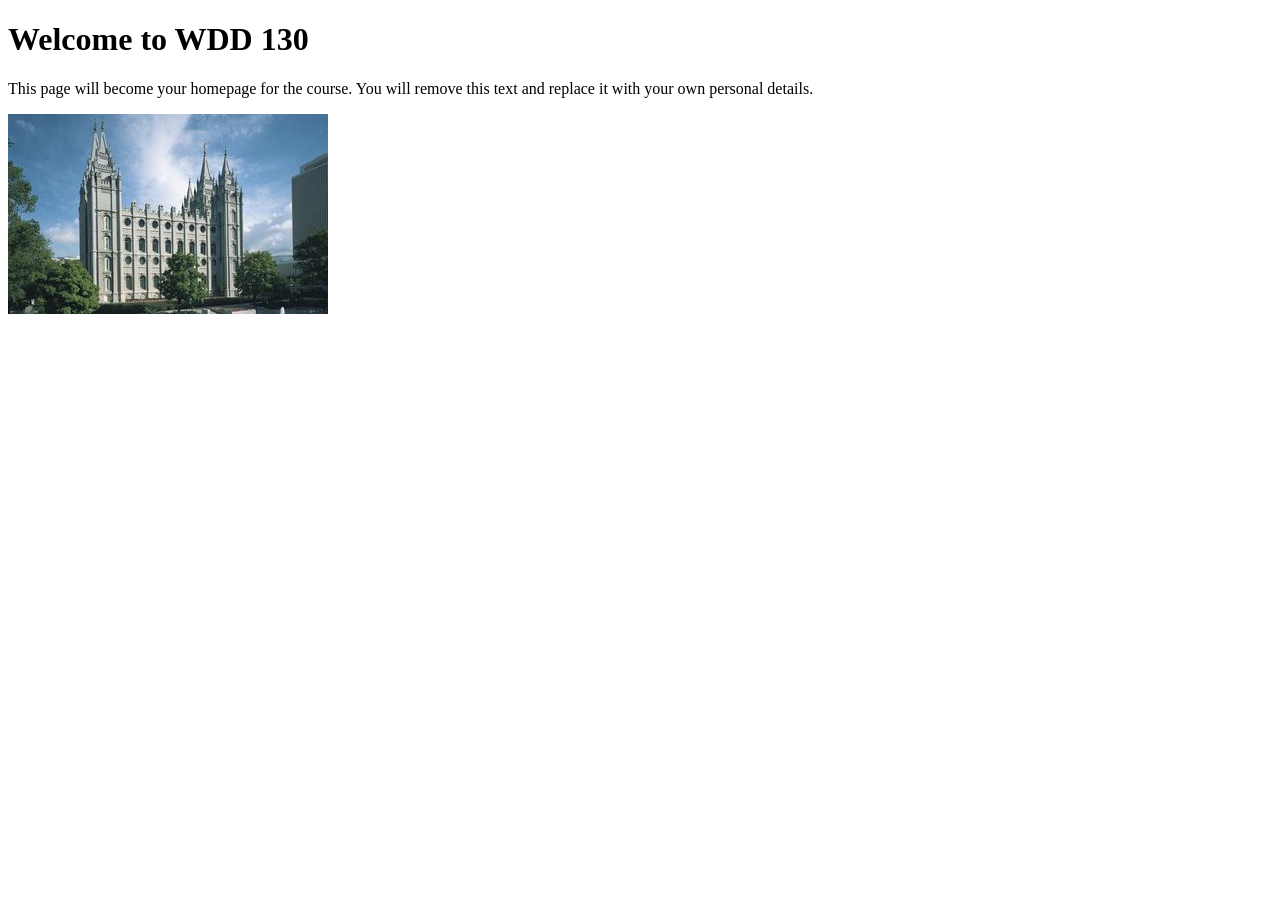
==== index.html @ c6e9fec4 "Initial commit" ====
<!DOCTYPE html>
<html lang="en">

<head>
    <meta charset="UTF-8">
    <meta name="viewport" content="width=device-width, initial-scale=1.0">
    <title>WDD 130 | Personal Homepage</title>
</head>

<body>
    <h1>Welcome to WDD 130</h1>
    <p>This page will become your homepage for the course. You will remove this text and replace it with your own personal details.</p>

    <img src="images/salt-lake-temple.jpg" alt="The Salt Lake Temple.">
</body>

</html>
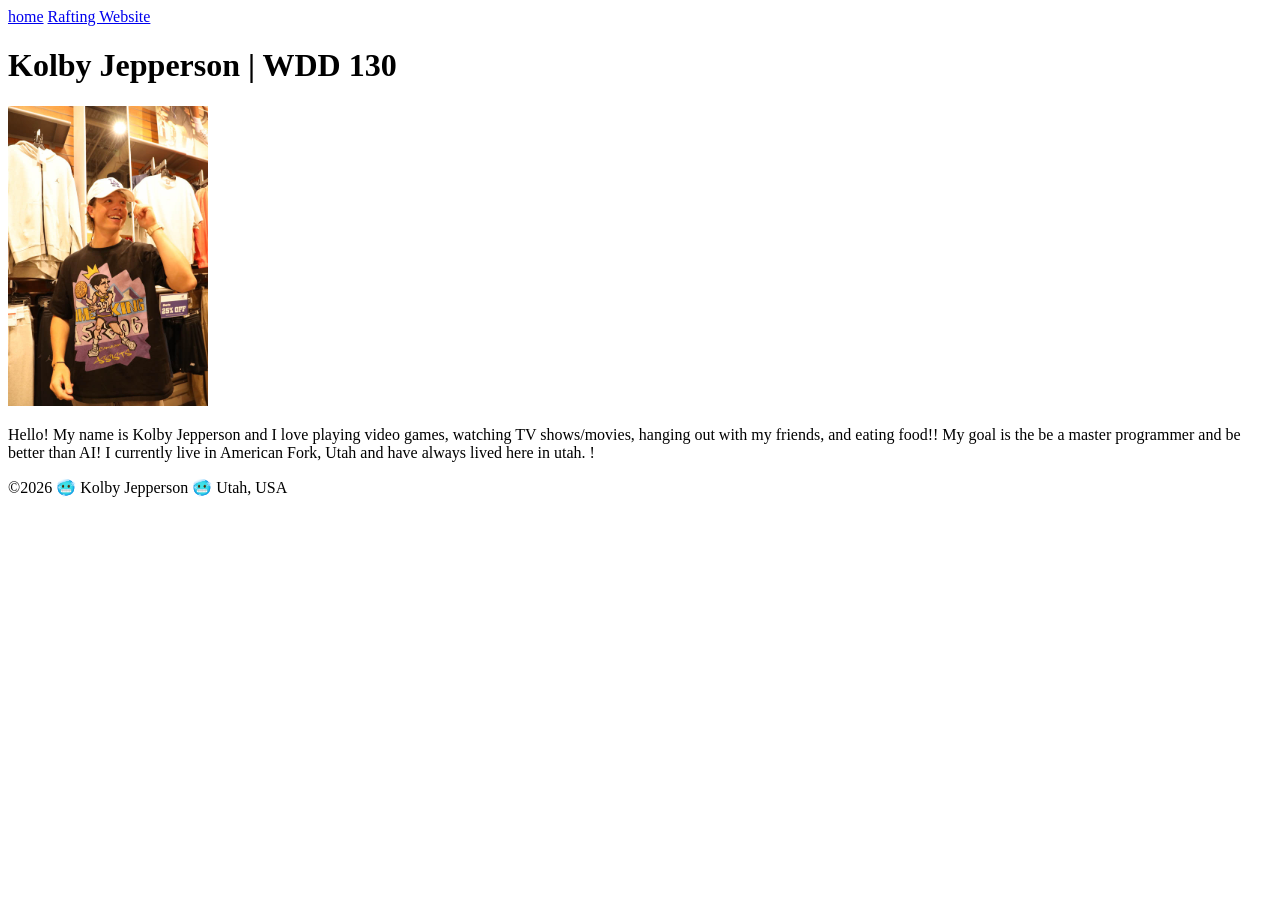
==== commit 63a51db0: "added things to my homepage" ====
--- a/index.html
+++ b/index.html
@@ -4,14 +4,25 @@
 <head>
     <meta charset="UTF-8">
     <meta name="viewport" content="width=device-width, initial-scale=1.0">
-    <title>WDD 130 | Personal Homepage</title>
+    <title>Kolby Jepperson | WDD 130</title>
 </head>
 
 <body>
-    <h1>Welcome to WDD 130</h1>
-    <p>This page will become your homepage for the course. You will remove this text and replace it with your own personal details.</p>
-
-    <img src="images/salt-lake-temple.jpg" alt="The Salt Lake Temple.">
+    <header>
+        <nav>
+            <a href="#">home</a>
+            <a href="wwr/">Rafting Website</a>
+        </nav>
+    </header>
+    <main>
+        <h1>Kolby Jepperson | WDD 130 </h1>
+        <img src="images/profile.jpg" alt="Photo of me smiling" width="200">
+        <p>Hello! My name is Kolby Jepperson and I love playing video games, watching TV shows/movies, hanging out with my friends, and eating food!!
+            My goal is the be a master programmer and be better than AI! I currently live in American Fork, Utah and have always lived here in utah. !</p>
+    </main>
+    <footer>
+        <p>©️2026 🥶 Kolby Jepperson 🥶 Utah, USA</p>
+    </footer>
 </body>
 
 </html>
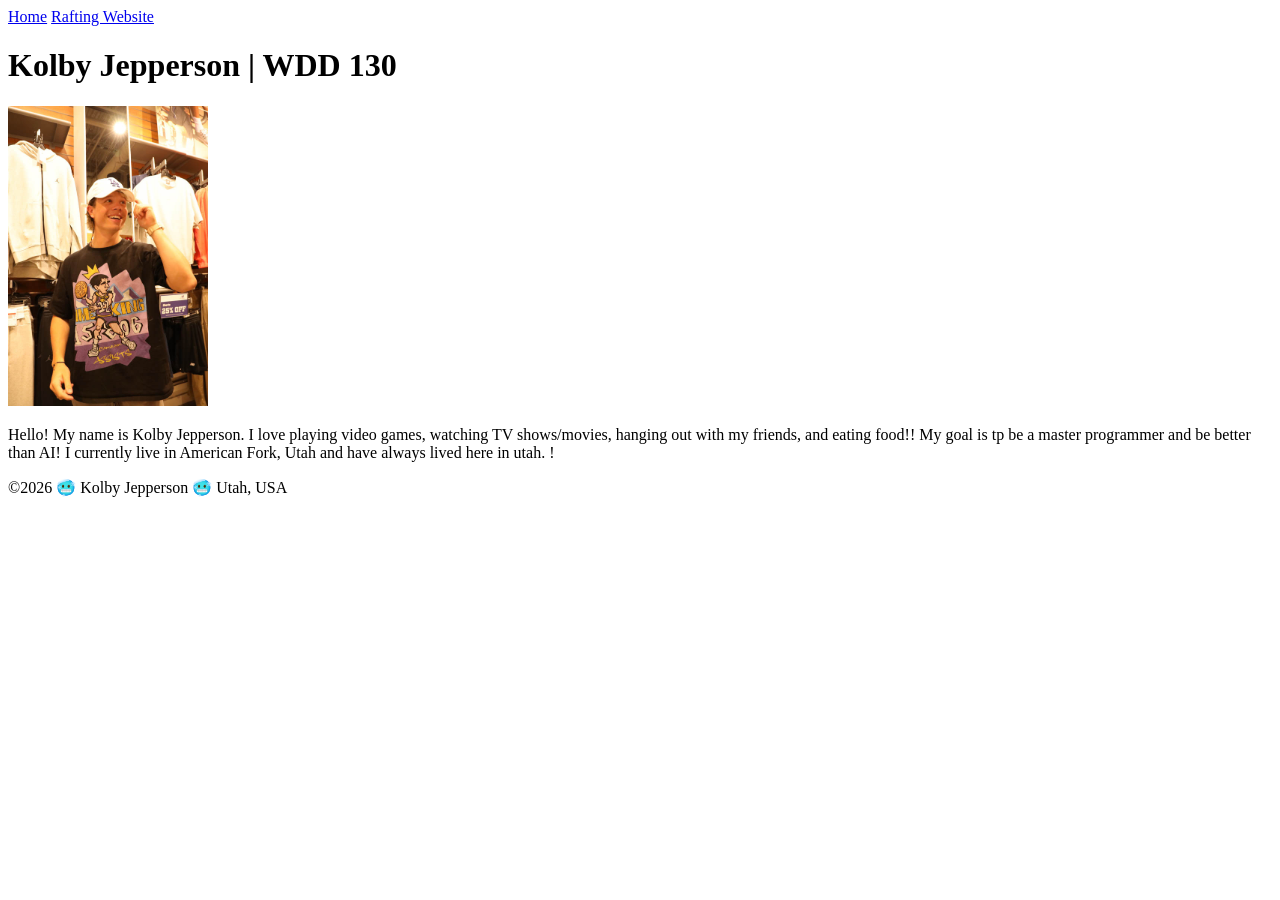
==== commit bc337f5b: "Changed the capitalization of "home"" ====
--- a/index.html
+++ b/index.html
@@ -10,15 +10,15 @@
 <body>
     <header>
         <nav>
-            <a href="#">home</a>
+            <a href="#">Home</a>
             <a href="wwr/">Rafting Website</a>
         </nav>
     </header>
     <main>
         <h1>Kolby Jepperson | WDD 130 </h1>
-        <img src="images/profile.jpg" alt="Photo of me smiling" width="200">
-        <p>Hello! My name is Kolby Jepperson and I love playing video games, watching TV shows/movies, hanging out with my friends, and eating food!!
-            My goal is the be a master programmer and be better than AI! I currently live in American Fork, Utah and have always lived here in utah. !</p>
+        <img src="images/profile.jpg" alt="Photo of Kolby Jepperson smiling" width="200">
+        <p>Hello! My name is Kolby Jepperson. I love playing video games, watching TV shows/movies, hanging out with my friends, and eating food!!
+            My goal is tp be a master programmer and be better than AI! I currently live in American Fork, Utah and have always lived here in utah. !</p>
     </main>
     <footer>
         <p>©️2026 🥶 Kolby Jepperson 🥶 Utah, USA</p>
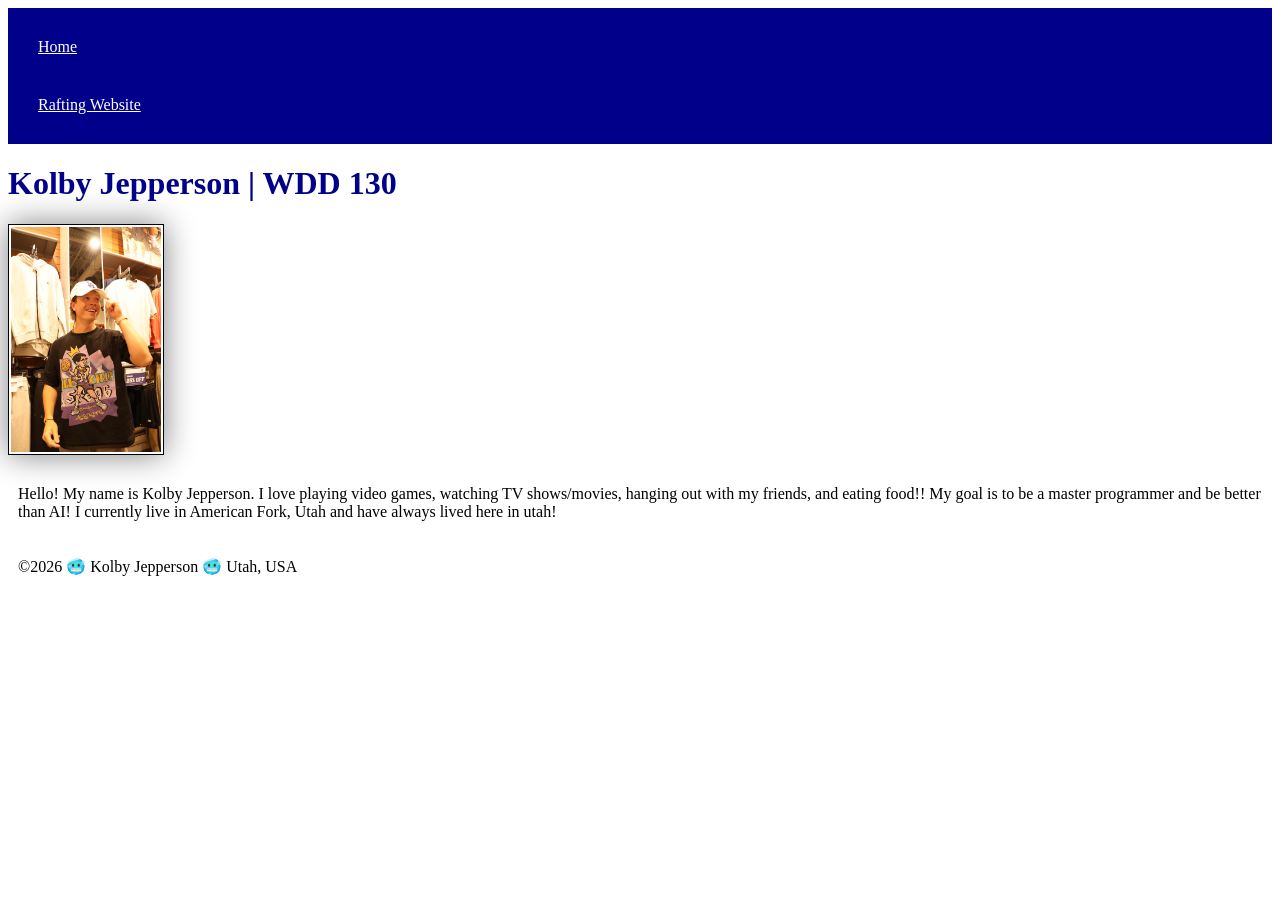
==== commit 8a875411: "added css styling" ====
--- a/index.html
+++ b/index.html
@@ -5,7 +5,7 @@
     <meta charset="UTF-8">
     <meta name="viewport" content="width=device-width, initial-scale=1.0">
     <title>Kolby Jepperson | WDD 130</title>
-</head>
+    <link rel="stylesheet" href="styles/styles.css" </head>
 
 <body>
     <header>
@@ -18,7 +18,7 @@
         <h1>Kolby Jepperson | WDD 130 </h1>
         <img src="images/profile.jpg" alt="Photo of Kolby Jepperson smiling" width="200">
         <p>Hello! My name is Kolby Jepperson. I love playing video games, watching TV shows/movies, hanging out with my friends, and eating food!!
-            My goal is tp be a master programmer and be better than AI! I currently live in American Fork, Utah and have always lived here in utah. !</p>
+            My goal is to be a master programmer and be better than AI! I currently live in American Fork, Utah and have always lived here in utah!</p>
     </main>
     <footer>
         <p>©️2026 🥶 Kolby Jepperson 🥶 Utah, USA</p>
--- a/styles/styles.css
+++ b/styles/styles.css
@@ -0,0 +1,26 @@
+nav {
+    background-color: darkblue;
+    padding: 10px;
+}
+
+nav a {
+    color: white;
+    display: block;
+    padding: 20px;
+}
+
+h1 {
+    color: darkblue;
+}
+
+img {
+    width: 150px;
+    height: auto;
+    border: 1px solid black;
+    padding: 2px;
+    box-shadow: 0 0 30px gray;
+}
+
+p {
+    padding: 10px;
+}
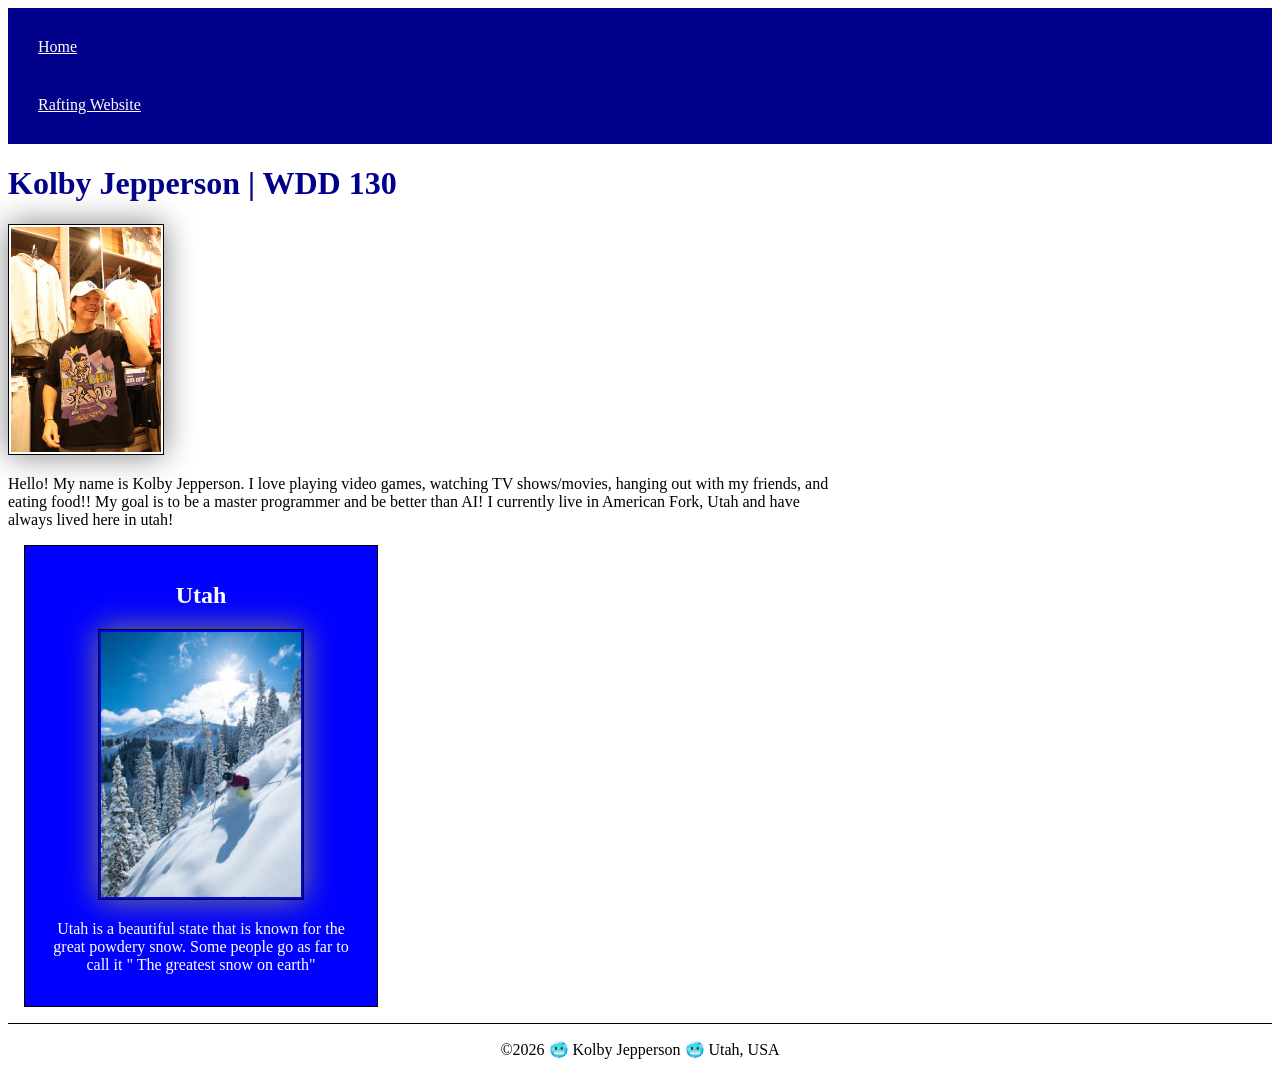
==== commit cac14876: "added a bunch to the css" ====
--- a/index.html
+++ b/index.html
@@ -5,7 +5,10 @@
     <meta charset="UTF-8">
     <meta name="viewport" content="width=device-width, initial-scale=1.0">
     <title>Kolby Jepperson | WDD 130</title>
-    <link rel="stylesheet" href="styles/styles.css" </head>
+    <meta name="description" content="This is the homepage for Kolby Jepperson in WDD130. The purpose of this page is to learn how to create a web page ">
+    <meta name="author" content="Kolby Jepperson">
+    <link rel="stylesheet" href="styles/styles.css">
+</head>
 
 <body>
     <header>
@@ -20,6 +23,11 @@
         <p>Hello! My name is Kolby Jepperson. I love playing video games, watching TV shows/movies, hanging out with my friends, and eating food!!
             My goal is to be a master programmer and be better than AI! I currently live in American Fork, Utah and have always lived here in utah!</p>
     </main>
+    <aside>
+        <h2>Utah</h2>
+        <img src="images/snowboarding.jpg" alt="Some dude shredding the mountain">
+        <p> Utah is a beautiful state that is known for the great powdery snow. Some people go as far to call it " The greatest snow on earth"</p>
+    </aside>
     <footer>
         <p>©️2026 🥶 Kolby Jepperson 🥶 Utah, USA</p>
     </footer>
--- a/styles/styles.css
+++ b/styles/styles.css
@@ -24,3 +24,37 @@
 p {
     padding: 10px;
 }
+
+main {
+    max-width: 840px;
+}
+
+aside {
+    width: 20rem;
+    margin: 1rem;
+    border: 1px solid black;
+    padding: 1rem;
+    background-color: blue;
+    color: white;
+    text-align: center;
+}
+
+aside img {
+    width: 200px;
+    height: auto;
+}
+
+main img {
+    width: 150px;
+    height: auto;
+}
+
+p {
+    padding: 0;
+}
+
+footer {
+    margin-top: 15px;
+    border-top: 1px solid black;
+    text-align: center;
+}
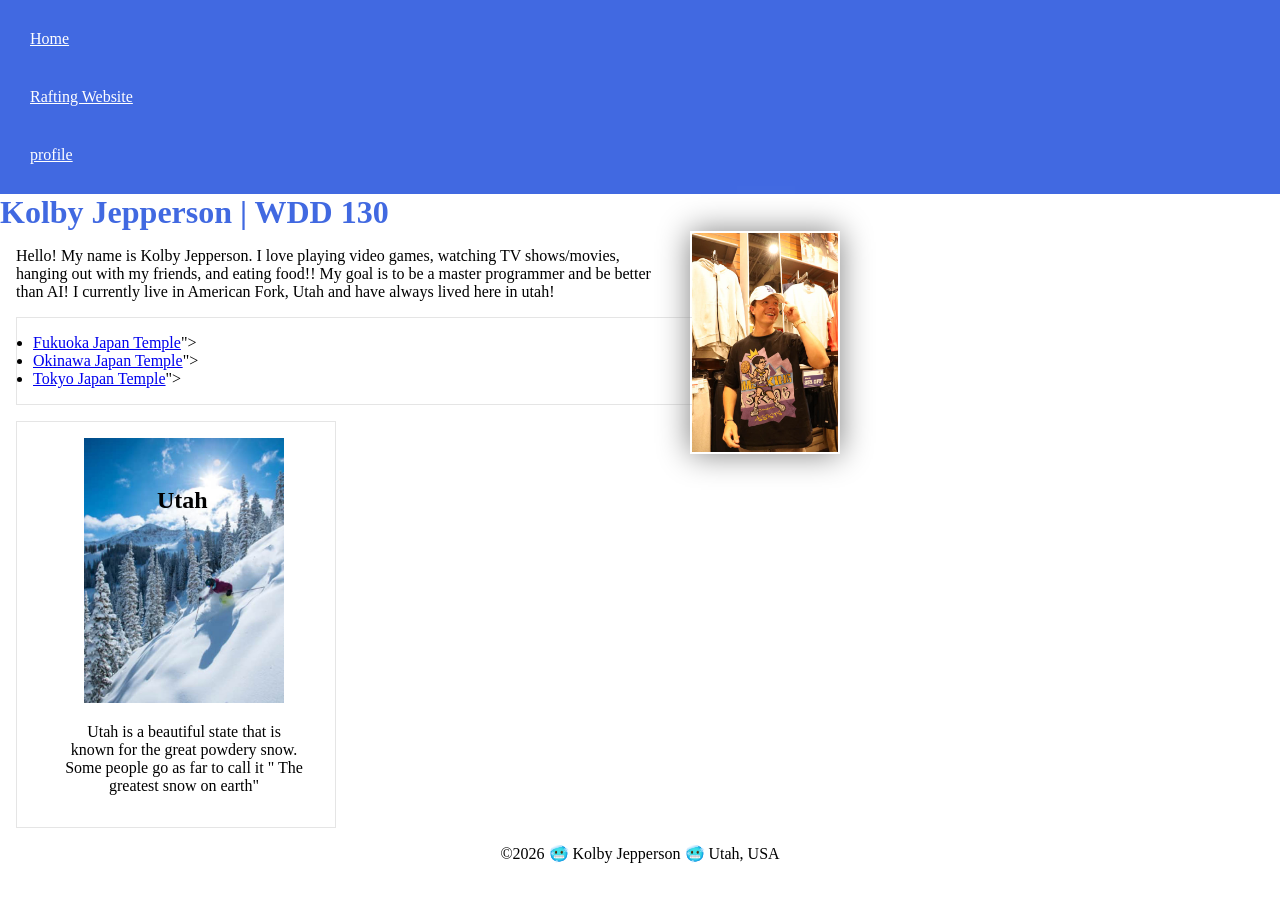
==== commit bb49452b: "code along activiy" ====
--- a/index.html
+++ b/index.html
@@ -1,3 +1,5 @@
+<!-- 9 November 2026 -->
+
 <!DOCTYPE html>
 <html lang="en">
 
@@ -15,6 +17,7 @@
         <nav>
             <a href="#">Home</a>
             <a href="wwr/">Rafting Website</a>
+            <a href="https;//linkedin.com">profile</a>
         </nav>
     </header>
     <main>
@@ -22,8 +25,13 @@
         <img src="images/profile.jpg" alt="Photo of Kolby Jepperson smiling" width="200">
         <p>Hello! My name is Kolby Jepperson. I love playing video games, watching TV shows/movies, hanging out with my friends, and eating food!!
             My goal is to be a master programmer and be better than AI! I currently live in American Fork, Utah and have always lived here in utah!</p>
+        <ul class="box">
+            <li><a href="https://www.churchofjesuschrist.org/temples/details/fukuoka-japan-temple?lang=eng" target="_blank">Fukuoka Japan Temple</a>"></a></li>
+            <li><a href="https://www.churchofjesuschrist.org/temples/details/okinawa-japan-temple?lang=eng" target="_blank">Okinawa Japan Temple</a>"></a></li>
+            <li><a href="https://www.churchofjesuschrist.org/temples/details/tokyo-japan-temple?lang=eng" target="_blank">Tokyo Japan Temple</a>"></a></li>
+        </ul>
     </main>
-    <aside>
+    <aside class="box indent">
         <h2>Utah</h2>
         <img src="images/snowboarding.jpg" alt="Some dude shredding the mountain">
         <p> Utah is a beautiful state that is known for the great powdery snow. Some people go as far to call it " The greatest snow on earth"</p>
--- a/styles/styles.css
+++ b/styles/styles.css
@@ -1,5 +1,17 @@
+* {
+    margin: 0;
+    padding: 0;
+    box-sizing: border-box;
+}
+
+:root {
+    --heading-background-color: royalblue;
+    --border-color: 1px black;
+
+}
+
 nav {
-    background-color: darkblue;
+    background-color: var(--heading-background-color);
     padding: 10px;
 }
 
@@ -10,33 +22,41 @@
 }
 
 h1 {
-    color: darkblue;
+    color: var(--heading-background-color);
 }
 
-img {
+body {
+    font-size: 16px;
+}
+
+main img {
     width: 150px;
     height: auto;
-    border: 1px solid black;
+    border: var(--border-color);
     padding: 2px;
     box-shadow: 0 0 30px gray;
+    float: right;
+    margin: 0 0 1rem 1rem;
 }
 
 p {
-    padding: 10px;
+    margin: 1rem;
 }
 
 main {
     max-width: 840px;
+
 }
 
 aside {
     width: 20rem;
     margin: 1rem;
-    border: 1px solid black;
-    padding: 1rem;
-    background-color: blue;
+    border: var(--border-color);
+    padding: 2px;
+    background-color: var(--heading-background-color);
     color: white;
     text-align: center;
+    position: relative
 }
 
 aside img {
@@ -44,9 +64,11 @@
     height: auto;
 }
 
-main img {
-    width: 150px;
-    height: auto;
+aside h2 {
+    position: absolute;
+    top: 65px;
+    left: 140px;
+
 }
 
 p {
@@ -55,6 +77,19 @@
 
 footer {
     margin-top: 15px;
-    border-top: 1px solid black;
+    border-top: var(--border-color);
     text-align: center;
 }
+
+/* Class Selectors */
+.box {
+    margin: 1rem;
+    border: 1px solid rgb(0, 0, 0, .1);
+    padding: 1rem;
+    background-color: white;
+    color: black;
+}
+
+.indent {
+    padding-left: 2rem;
+}
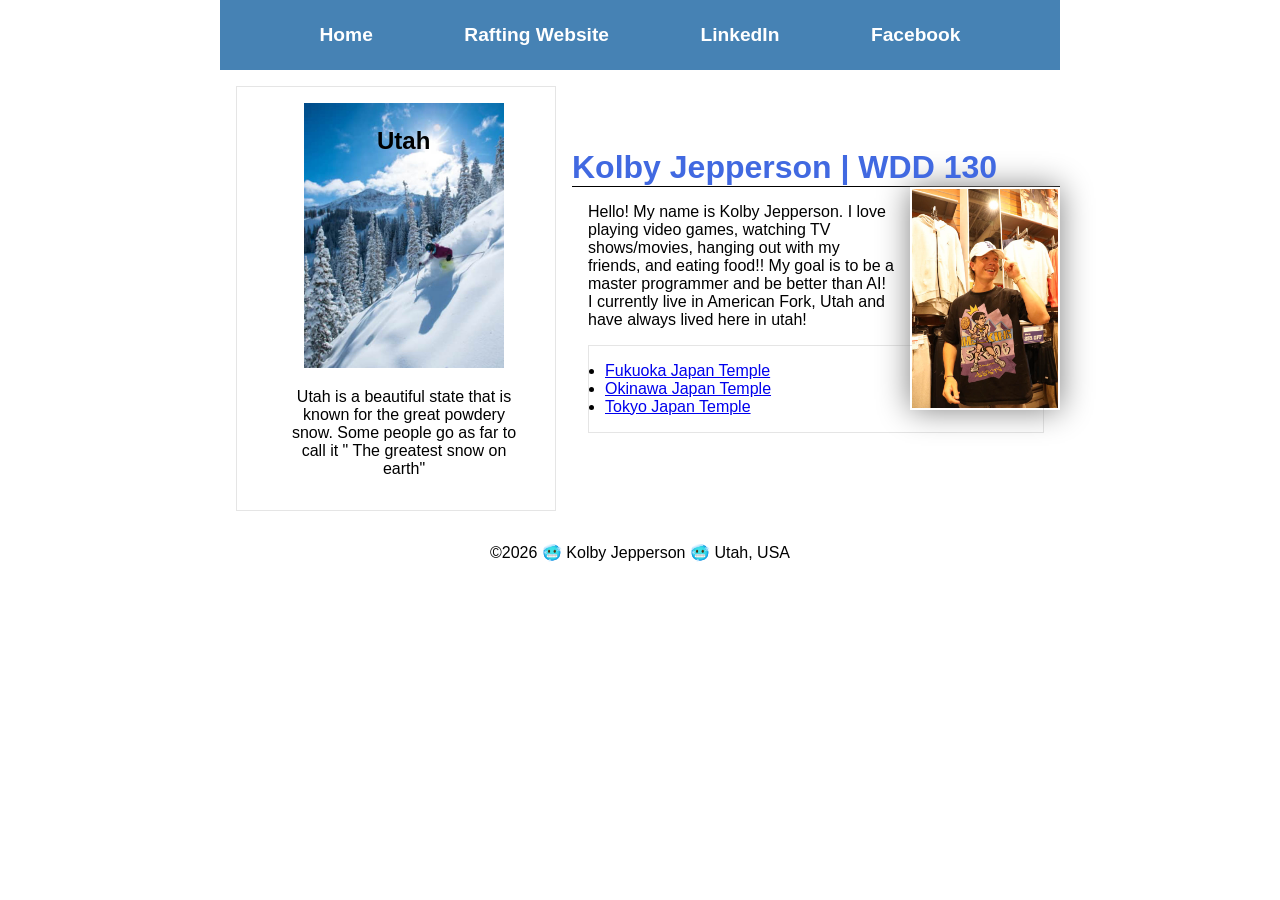
==== commit 20832d27: "week04-codealong" ====
--- a/index.html
+++ b/index.html
@@ -17,25 +17,28 @@
         <nav>
             <a href="#">Home</a>
             <a href="wwr/">Rafting Website</a>
-            <a href="https;//linkedin.com">profile</a>
+            <a href="https://linkedin.com">LinkedIn</a>
+            <a href="https://facebook.com">Facebook</a>
         </nav>
     </header>
-    <main>
-        <h1>Kolby Jepperson | WDD 130 </h1>
-        <img src="images/profile.jpg" alt="Photo of Kolby Jepperson smiling" width="200">
-        <p>Hello! My name is Kolby Jepperson. I love playing video games, watching TV shows/movies, hanging out with my friends, and eating food!!
-            My goal is to be a master programmer and be better than AI! I currently live in American Fork, Utah and have always lived here in utah!</p>
-        <ul class="box">
-            <li><a href="https://www.churchofjesuschrist.org/temples/details/fukuoka-japan-temple?lang=eng" target="_blank">Fukuoka Japan Temple</a>"></a></li>
-            <li><a href="https://www.churchofjesuschrist.org/temples/details/okinawa-japan-temple?lang=eng" target="_blank">Okinawa Japan Temple</a>"></a></li>
-            <li><a href="https://www.churchofjesuschrist.org/temples/details/tokyo-japan-temple?lang=eng" target="_blank">Tokyo Japan Temple</a>"></a></li>
-        </ul>
-    </main>
-    <aside class="box indent">
-        <h2>Utah</h2>
-        <img src="images/snowboarding.jpg" alt="Some dude shredding the mountain">
-        <p> Utah is a beautiful state that is known for the great powdery snow. Some people go as far to call it " The greatest snow on earth"</p>
-    </aside>
+    <div class="grid">
+        <main>
+            <h1>Kolby Jepperson | WDD 130 </h1>
+            <img src="images/profile.jpg" alt="Photo of Kolby Jepperson smiling" width="200">
+            <p>Hello! My name is Kolby Jepperson. I love playing video games, watching TV shows/movies, hanging out with my friends, and eating food!!
+                My goal is to be a master programmer and be better than AI! I currently live in American Fork, Utah and have always lived here in utah!</p>
+            <ul class="box">
+                <li><a href="https://www.churchofjesuschrist.org/temples/details/fukuoka-japan-temple?lang=eng" target="_blank">Fukuoka Japan Temple</a></li>
+                <li><a href="https://www.churchofjesuschrist.org/temples/details/okinawa-japan-temple?lang=eng" target="_blank">Okinawa Japan Temple</a></li>
+                <li><a href="https://www.churchofjesuschrist.org/temples/details/tokyo-japan-temple?lang=eng" target="_blank">Tokyo Japan Temple</a></li>
+            </ul>
+        </main>
+        <aside class="box indent">
+            <h2>Utah</h2>
+            <img src="images/snowboarding.jpg" alt="Some dude shredding the mountain">
+            <p> Utah is a beautiful state that is known for the great powdery snow. Some people go as far to call it " The greatest snow on earth"</p>
+        </aside>
+    </div>
     <footer>
         <p>©️2026 🥶 Kolby Jepperson 🥶 Utah, USA</p>
     </footer>
--- a/styles/styles.css
+++ b/styles/styles.css
@@ -13,20 +13,35 @@
 nav {
     background-color: var(--heading-background-color);
     padding: 10px;
+    background-color: steelblue;
+    padding: 1rem;
+    display: flex;
+    justify-content: space-evenly;
+    align-items: center;
 }
 
 nav a {
     color: white;
     display: block;
-    padding: 20px;
+    padding: .5rem;
+    text-decoration: none;
+    font-size: 1.2rem;
+    font-weight: 700;
+    color: white;
 }
 
 h1 {
     color: var(--heading-background-color);
+    border-bottom: 1px solid black;
 }
 
 body {
     font-size: 16px;
+    font-family: Roboto, Ariel, sans-serif;
+}
+
+main {
+    grid-column: 2/3;
 }
 
 main img {
@@ -43,11 +58,6 @@
     margin: 1rem;
 }
 
-main {
-    max-width: 840px;
-
-}
-
 aside {
     width: 20rem;
     margin: 1rem;
@@ -56,7 +66,9 @@
     background-color: var(--heading-background-color);
     color: white;
     text-align: center;
-    position: relative
+    position: relative;
+    grid-column: 1/2;
+    grid-row: 1/2;
 }
 
 aside img {
@@ -66,7 +78,7 @@
 
 aside h2 {
     position: absolute;
-    top: 65px;
+    top: 40px;
     left: 140px;
 
 }
@@ -79,6 +91,7 @@
     margin-top: 15px;
     border-top: var(--border-color);
     text-align: center;
+
 }
 
 /* Class Selectors */
@@ -93,3 +106,15 @@
 .indent {
     padding-left: 2rem;
 }
+
+footer,
+.grid,
+header {
+    max-width: 840px;
+    margin: 0 auto;
+}
+
+.grid {
+    display: grid;
+    align-items: center;
+}
